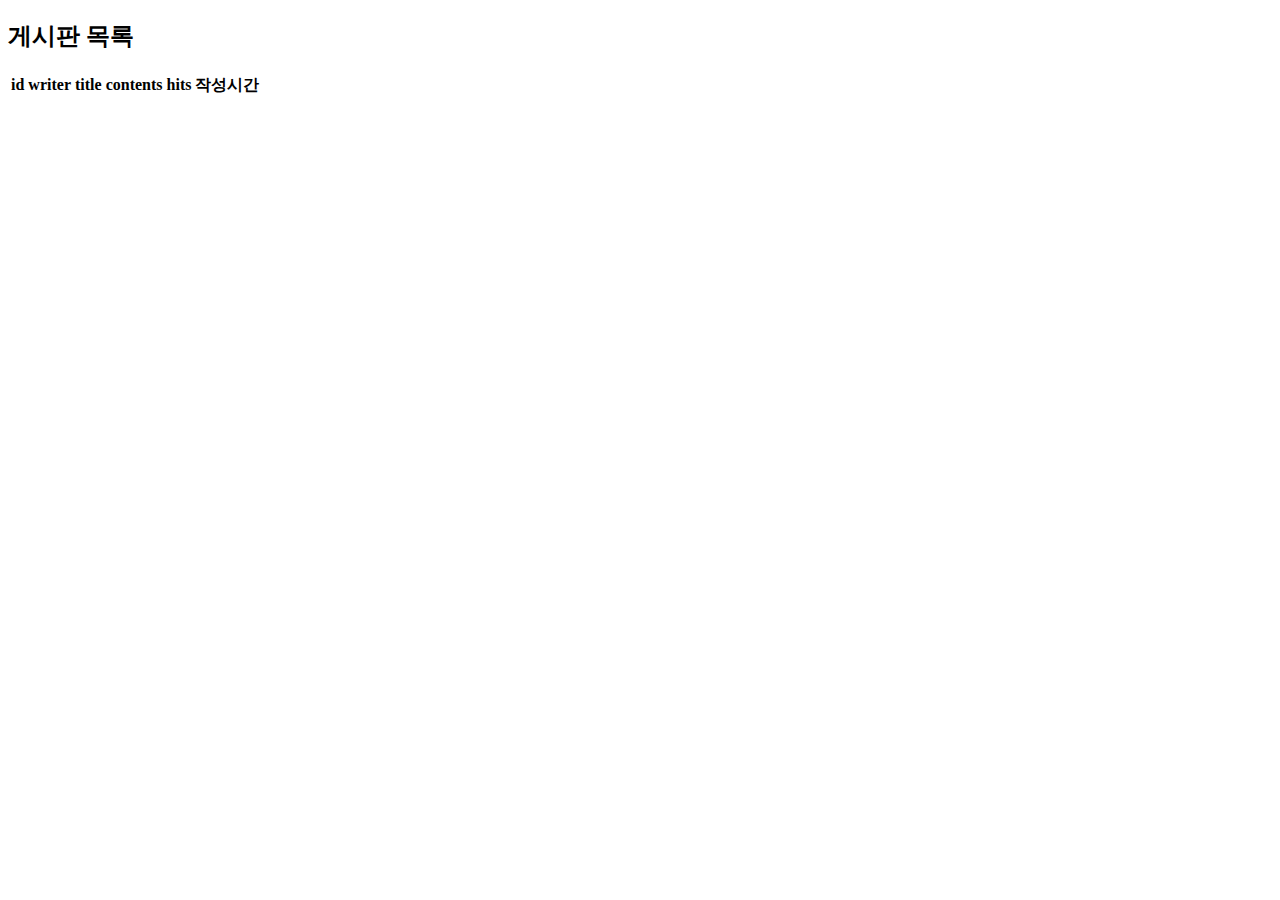
==== src/main/resources/templates/boardPages/boardList.html @ a53e18e7 "springboot_boardproject_조회수,builder" ====
<!DOCTYPE html>
<html lang="en" xmlns:th="http://www.thymeleaf.org">

<head>
    <th:block th:replace="component/config :: config"></th:block>
</head>
<body>
<div th:replace="component/header :: header"></div>
<div th:replace="component/nav :: nav"></div>


<h2>게시판 목록</h2>
<div id="section">
    <table>
        <tr>
        <th>id</th>
        <th>writer</th>
        <th>title</th>
        <th>contents</th>
        <th>hits</th>
            <th>작성시간</th>

        </tr>

        <tr th:each="board: ${boardList}">
            <td th:text="${board.id}"></td>
            <td th:text="${board.boardWriter}"></td>
            <td><a th:href="@{|/board/${board.id}|}" th:text="${board.boardTitle}"></a></td>
            <td th:text="${board.boardContents}"></td>
            <td th:text="${board.boardHits}"></td>
            <td th:text="${board.createdAt}"></td>

        </tr>

    </table>
</div>

<div th:replace="component/footer :: footer"></div>

</body>
</html>
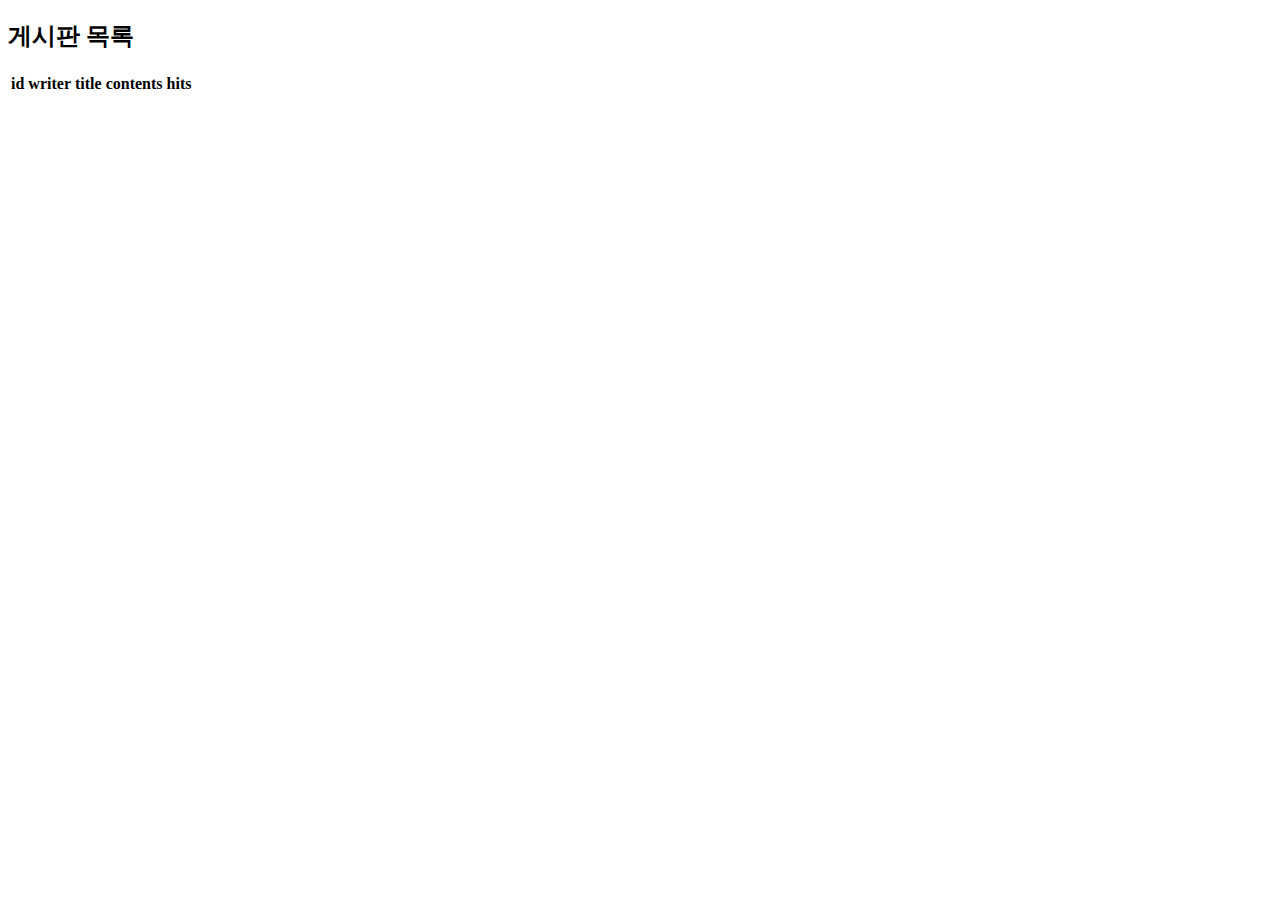
==== commit b865ec96: "springboot_단일첨부1차_db저장까지만완료" ====
--- a/src/main/resources/templates/boardPages/boardList.html
+++ b/src/main/resources/templates/boardPages/boardList.html
@@ -9,16 +9,18 @@
 <div th:replace="component/nav :: nav"></div>
 
 
-<h2>게시판 목록</h2>
+
 <div id="section">
-    <table>
+
+    <h2>게시판 목록</h2>
+    <div class="container" id="board-list">
+        <table class="table table-striped table-hover text-center">
         <tr>
         <th>id</th>
         <th>writer</th>
         <th>title</th>
         <th>contents</th>
         <th>hits</th>
-            <th>작성시간</th>
 
         </tr>
 
@@ -33,6 +35,7 @@
         </tr>
 
     </table>
+    </div>
 </div>
 
 <div th:replace="component/footer :: footer"></div>
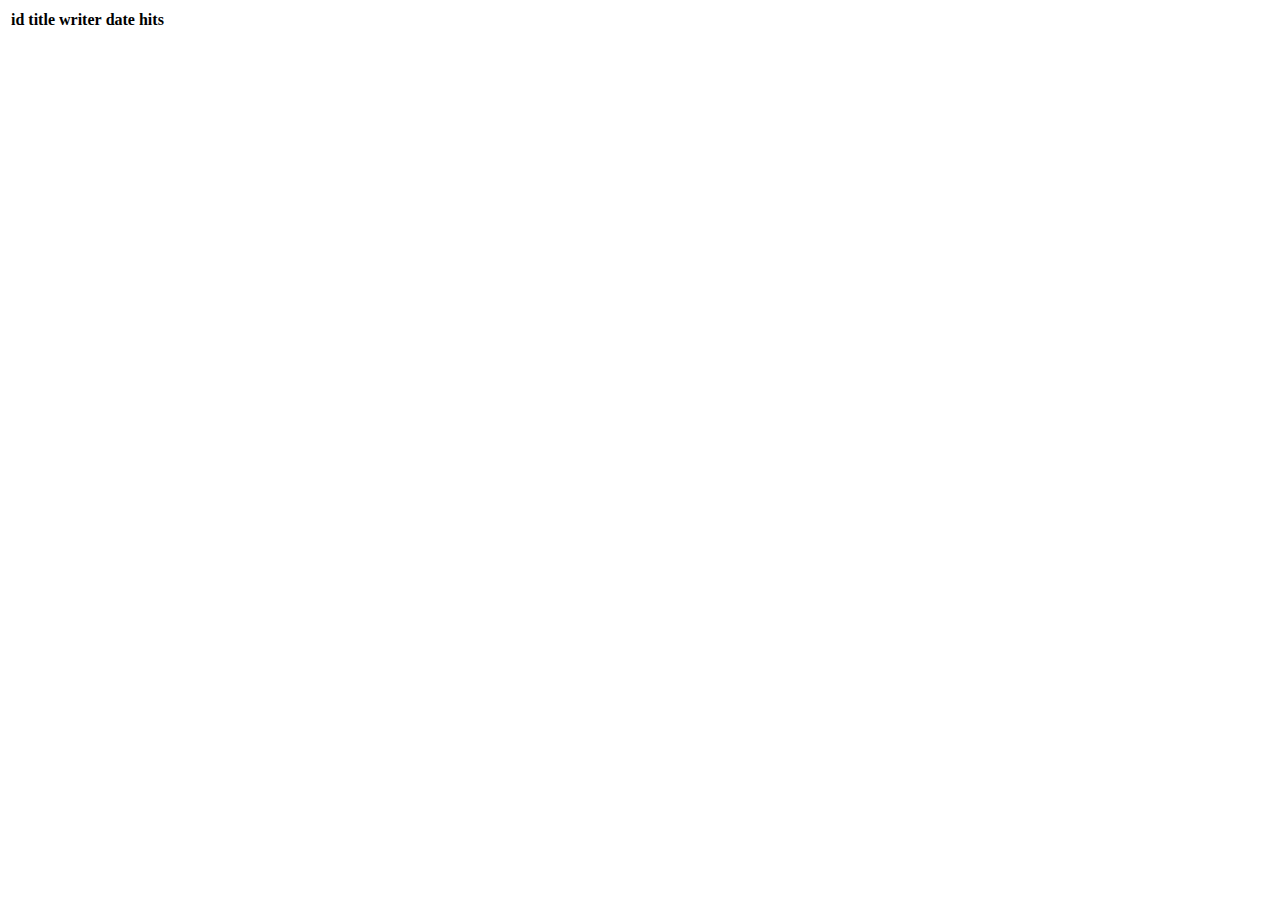
==== commit 13eeb26f: "springboot_단일첨부1차_db저장까지만완료_2_목록이안뜸" ====
--- a/src/main/resources/templates/boardPages/boardList.html
+++ b/src/main/resources/templates/boardPages/boardList.html
@@ -11,34 +11,24 @@
 
 
 <div id="section">
-
-    <h2>게시판 목록</h2>
     <div class="container" id="board-list">
         <table class="table table-striped table-hover text-center">
-        <tr>
-        <th>id</th>
-        <th>writer</th>
-        <th>title</th>
-        <th>contents</th>
-        <th>hits</th>
-
-        </tr>
-
-        <tr th:each="board: ${boardList}">
-            <td th:text="${board.id}"></td>
-            <td th:text="${board.boardWriter}"></td>
-            <td><a th:href="@{|/board/${board.id}|}" th:text="${board.boardTitle}"></a></td>
-            <td th:text="${board.boardContents}"></td>
-            <td th:text="${board.boardHits}"></td>
-            <td th:text="${board.createdAt}"></td>
-
-        </tr>
-
-    </table>
+            <tr>
+                <th>id</th>
+                <th>title</th>
+                <th>writer</th>
+                <th>date</th>
+                <th>hits</th>
+            </tr>
+            <tr th:each="board: ${boardList}">
+                <td th:text="${board.id}"></td>
+                <td><a th:href="@{|/board/${board.id}|}" th:text="${board.boardTitle}"></a></td>
+                <td th:text="${board.boardWriter}"></td>
+                <td th:text="${board.createdAt}"></td>
+                <td th:text="${board.boardHits}"></td>
+            </tr>
+        </table>
     </div>
 </div>
-
-<div th:replace="component/footer :: footer"></div>
-
 </body>
 </html>